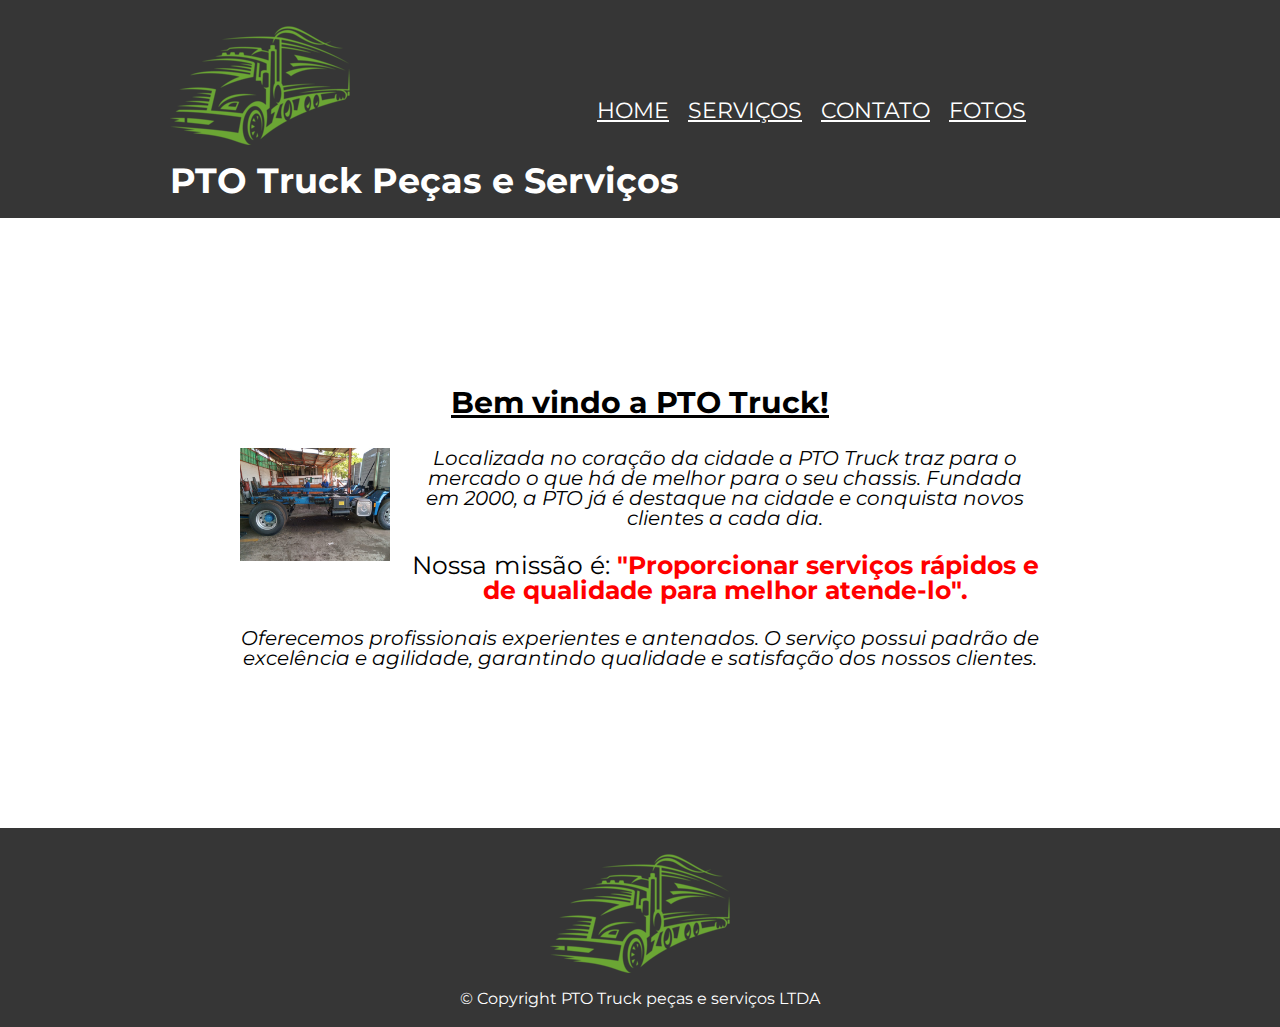
==== index.html @ a18a177d "mudança na font family" ====
<!DOCTYPE html>
<html lang="pt-br">
    <head>
        <meta charset="UTF-8">
        <title>PTO Truck</title>
        <link rel="stylesheet" href="css\reset.css">
        <link rel="stylesheet" type="text/css" href="css\index.css">
        <link href="https://fonts.googleapis.com/css2?family=Montserrat:wght@100&display=swap" rel="stylesheet">
    </head>
    <body>
        <header>
            <section class="titulo"> 
                <img src="imagens\logo.png"/>
                <h1>PTO Truck Peças e Serviços</h1>
                <nav>
                    <ul>
                        <li><a href="index.html">Home</a></li>
                        <li><a href="serviços.html">Serviços</a></li>
                        <li><a href="contato.html">Contato</a></li>
                        <li><a href="fotos.html">Fotos</a></li>
                    </ul>
                </nav>
            </section>
        </header>
        <main>
            <h2>Bem vindo a PTO Truck!</h2>
            <img class="chassi" src="imagens\main_image.jpeg" alt="Chassis encurtamento">
            <p>Localizada no coração da cidade a PTO Truck traz para o mercado o que há de melhor para o seu chassis. Fundada em 2000, a PTO já é destaque na cidade e conquista novos clientes a cada dia.</p>
            <p class="missao">Nossa missão é: <strong>"Proporcionar serviços rápidos e de qualidade para melhor atende-lo".</strong></p>
            <p>Oferecemos profissionais experientes e antenados. O serviço possui padrão de excelência e agilidade, garantindo qualidade e satisfação dos nossos clientes.</p>
        </main>
        <footer>
            <img src="imagens\logo.png">
            <p>&copy; Copyright PTO Truck peças e serviços LTDA</p>
        </footer>
    </body>
</html>
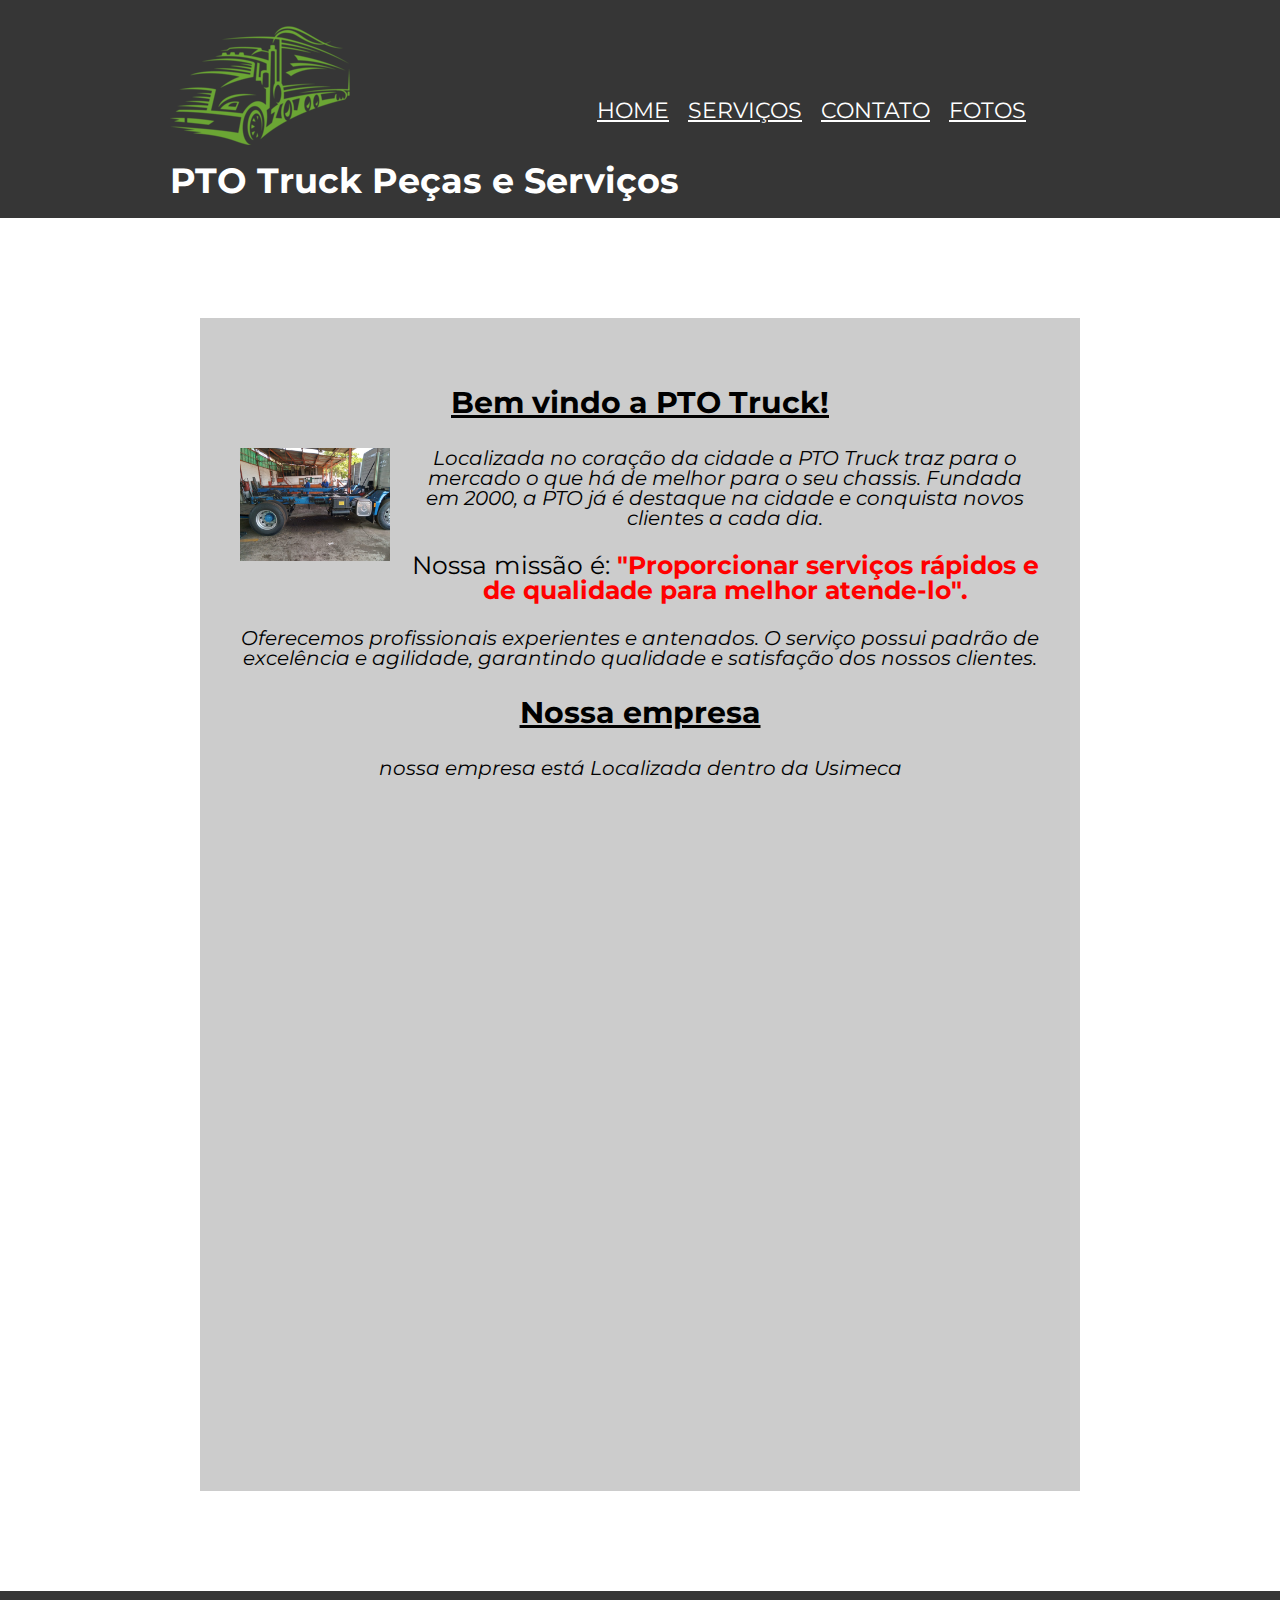
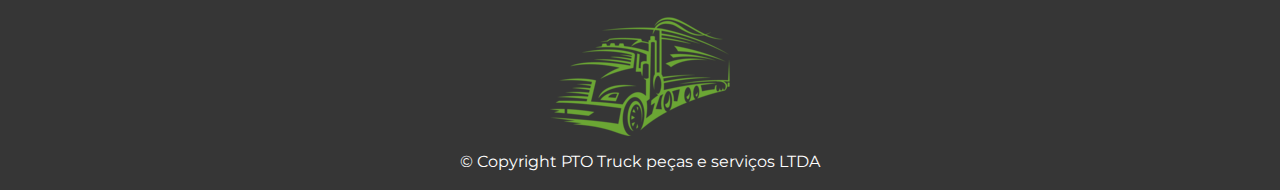
==== commit 8bb59c7d: "inseridos mapa e vídeo no index" ====
--- a/index.html
+++ b/index.html
@@ -5,7 +5,7 @@
         <title>PTO Truck</title>
         <link rel="stylesheet" href="css\reset.css">
         <link rel="stylesheet" type="text/css" href="css\index.css">
-        <link href="https://fonts.googleapis.com/css2?family=Montserrat:wght@100&display=swap" rel="stylesheet">
+        <link href="https://fonts.googleapis.com/css?family=Montserrat&display=swap" rel="stylesheet">
     </head>
     <body>
         <header>
@@ -23,11 +23,20 @@
             </section>
         </header>
         <main>
-            <h2>Bem vindo a PTO Truck!</h2>
+            <h2  class="titulo-principal">Bem vindo a PTO Truck!</h2>
             <img class="chassi" src="imagens\main_image.jpeg" alt="Chassis encurtamento">
             <p>Localizada no coração da cidade a PTO Truck traz para o mercado o que há de melhor para o seu chassis. Fundada em 2000, a PTO já é destaque na cidade e conquista novos clientes a cada dia.</p>
             <p class="missao">Nossa missão é: <strong>"Proporcionar serviços rápidos e de qualidade para melhor atende-lo".</strong></p>
             <p>Oferecemos profissionais experientes e antenados. O serviço possui padrão de excelência e agilidade, garantindo qualidade e satisfação dos nossos clientes.</p>
+        <section class="mapa">
+            <h2 class="titulo-principal">Nossa empresa</h2>
+            <p>nossa empresa está Localizada dentro da Usimeca</p>
+
+            <iframe src="https://www.google.com/maps/embed?pb=!1m18!1m12!1m3!1d3679.7250091116507!2d-43.47067018556476!3d-22.73846023760166!2m3!1f0!2f0!3f0!3m2!1i1024!2i768!4f13.1!3m3!1m2!1s0x9967bdc922c60b%3A0xa529103df4832759!2sUsimeca%20Ind%C3%BAstria%20Mec%C3%A2nica!5e0!3m2!1spt-BR!2sbr!4v1664280202594!5m2!1spt-BR!2sbr" width="100%" height="300" style="border:0;" allowfullscreen="" loading="lazy" referrerpolicy="no-referrer-when-downgrade"></iframe>
+        </section>
+        <div class="video">
+            <iframe width="560" height="315" src="https://www.youtube.com/embed/3c5AAqw1YQ4" title="YouTube video player" frameborder="0" allow="accelerometer; autoplay; clipboard-write; encrypted-media; gyroscope; picture-in-picture" allowfullscreen></iframe>
+        </div>
         </main>
         <footer>
             <img src="imagens\logo.png">
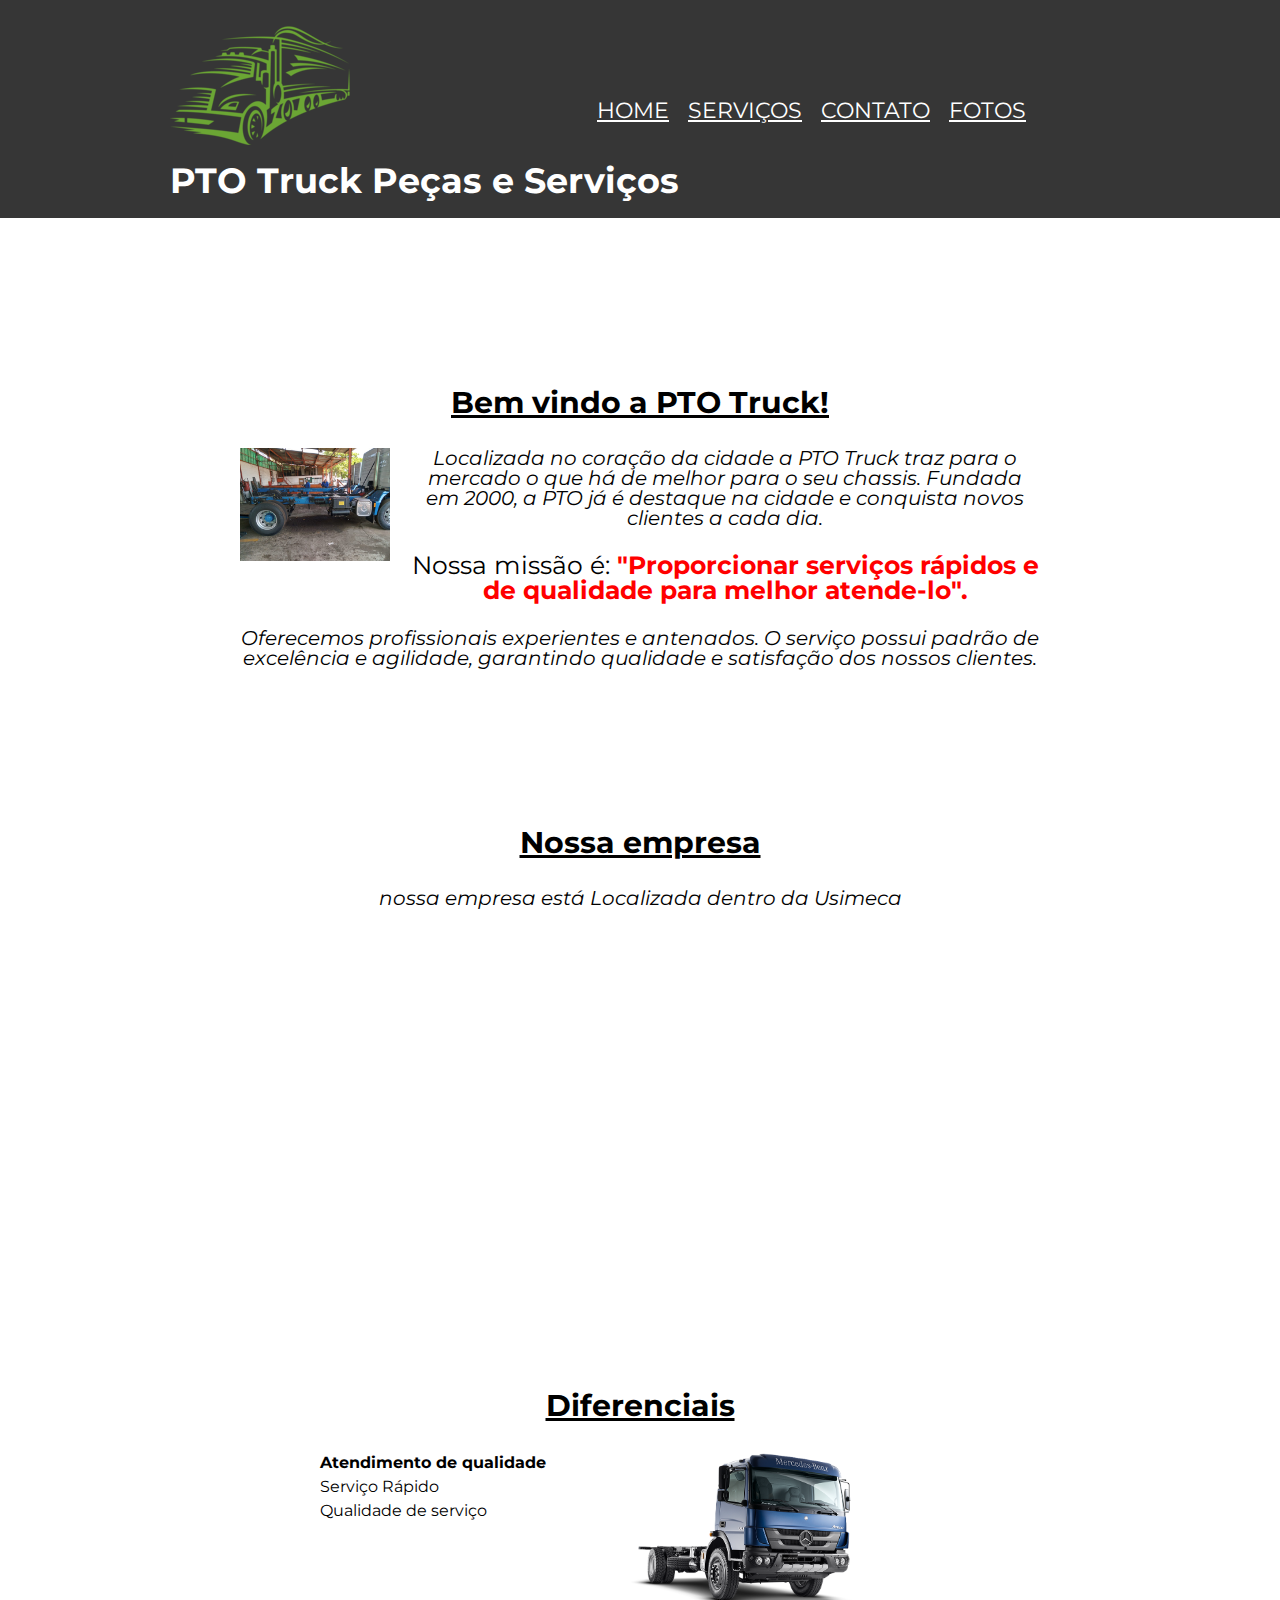
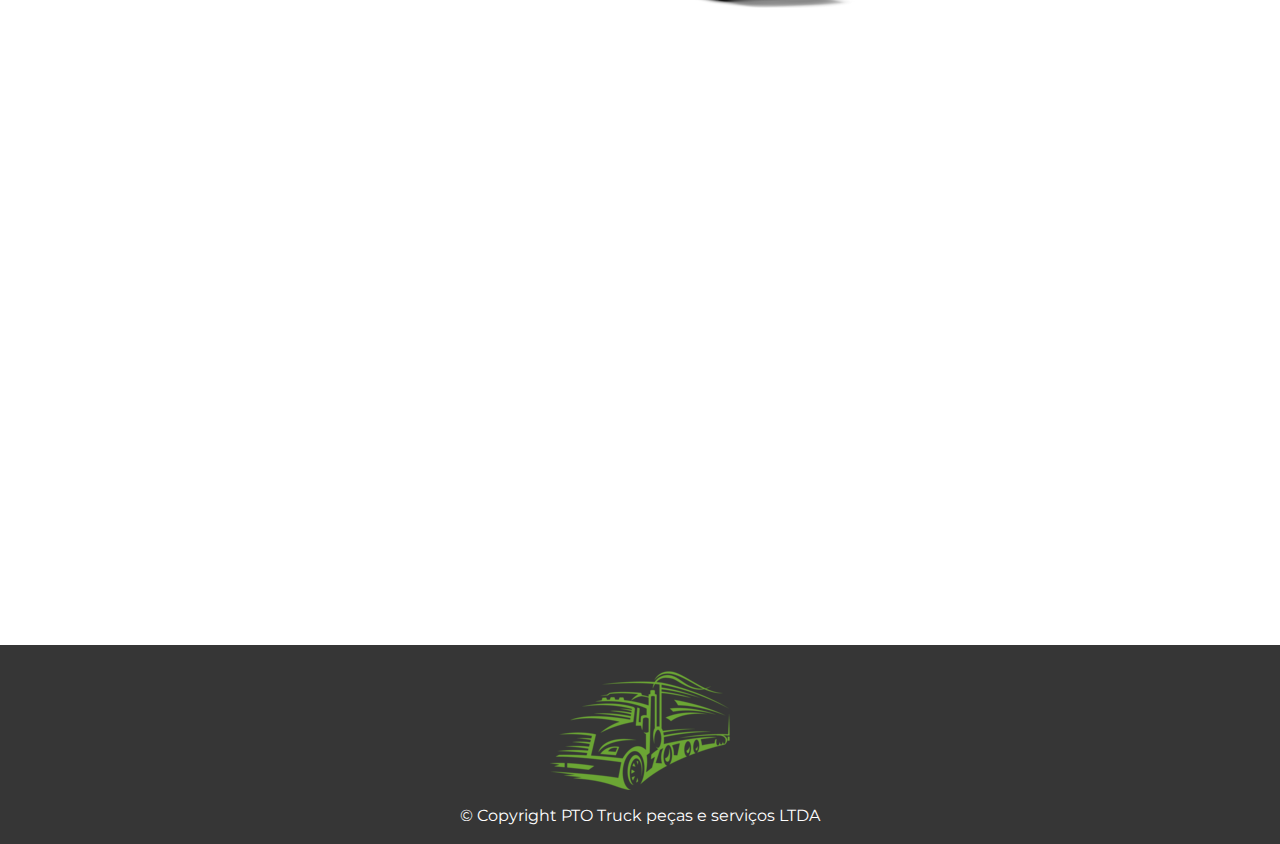
==== commit 6b7eb264: "Inserido a parte de Diferencial no index" ====
--- a/index.html
+++ b/index.html
@@ -23,20 +23,33 @@
             </section>
         </header>
         <main>
-            <h2  class="titulo-principal">Bem vindo a PTO Truck!</h2>
-            <img class="chassi" src="imagens\main_image.jpeg" alt="Chassis encurtamento">
-            <p>Localizada no coração da cidade a PTO Truck traz para o mercado o que há de melhor para o seu chassis. Fundada em 2000, a PTO já é destaque na cidade e conquista novos clientes a cada dia.</p>
-            <p class="missao">Nossa missão é: <strong>"Proporcionar serviços rápidos e de qualidade para melhor atende-lo".</strong></p>
-            <p>Oferecemos profissionais experientes e antenados. O serviço possui padrão de excelência e agilidade, garantindo qualidade e satisfação dos nossos clientes.</p>
-        <section class="mapa">
-            <h2 class="titulo-principal">Nossa empresa</h2>
-            <p>nossa empresa está Localizada dentro da Usimeca</p>
+            <section class="bem vindo">
+                <h2  class="titulo-principal">Bem vindo a PTO Truck!</h2>
+                <img class="chassi" src="imagens\main_image.jpeg" alt="Chassis encurtamento">
+                <p>Localizada no coração da cidade a PTO Truck traz para o mercado o que há de melhor para o seu chassis. Fundada em 2000, a PTO já é destaque na cidade e conquista novos clientes a cada dia.</p>
+                <p class="missao">Nossa missão é: <strong>"Proporcionar serviços rápidos e de qualidade para melhor atende-lo".</strong></p>
+                <p>Oferecemos profissionais experientes e antenados. O serviço possui padrão de excelência e agilidade, garantindo qualidade e satisfação dos nossos clientes.</p>
+            </section>
+            <section class="mapa">
+                <h2 class="titulo-principal">Nossa empresa</h2>
+                <p>nossa empresa está Localizada dentro da Usimeca</p>
 
-            <iframe src="https://www.google.com/maps/embed?pb=!1m18!1m12!1m3!1d3679.7250091116507!2d-43.47067018556476!3d-22.73846023760166!2m3!1f0!2f0!3f0!3m2!1i1024!2i768!4f13.1!3m3!1m2!1s0x9967bdc922c60b%3A0xa529103df4832759!2sUsimeca%20Ind%C3%BAstria%20Mec%C3%A2nica!5e0!3m2!1spt-BR!2sbr!4v1664280202594!5m2!1spt-BR!2sbr" width="100%" height="300" style="border:0;" allowfullscreen="" loading="lazy" referrerpolicy="no-referrer-when-downgrade"></iframe>
-        </section>
-        <div class="video">
-            <iframe width="560" height="315" src="https://www.youtube.com/embed/3c5AAqw1YQ4" title="YouTube video player" frameborder="0" allow="accelerometer; autoplay; clipboard-write; encrypted-media; gyroscope; picture-in-picture" allowfullscreen></iframe>
-        </div>
+                <iframe src="https://www.google.com/maps/embed?pb=!1m18!1m12!1m3!1d3679.7250091116507!2d-43.47067018556476!3d-22.73846023760166!2m3!1f0!2f0!3f0!3m2!1i1024!2i768!4f13.1!3m3!1m2!1s0x9967bdc922c60b%3A0xa529103df4832759!2sUsimeca%20Ind%C3%BAstria%20Mec%C3%A2nica!5e0!3m2!1spt-BR!2sbr!4v1664280202594!5m2!1spt-BR!2sbr" width="100%" height="300" style="border:0;" allowfullscreen="" loading="lazy" referrerpolicy="no-referrer-when-downgrade"></iframe>
+            </section>
+
+            <section class="diferenciais">
+                <h2 class="titulo-diferenciais">Diferenciais</h2>
+                <ul class="lista-diferenciais">
+                    <li class="itens-diferenciais">Atendimento de qualidade</li>
+                    <li class="itens-diferenciais">Serviço Rápido</li>
+                    <li class="itens-diferenciais">Qualidade de serviço</li>
+                </ul>
+                <img id="imagem-diferenciais" src="imagens\Atego.png" alt="Mercedes Atego 1719">
+            </section>
+
+            <div class="video">
+                <iframe width="560" height="315" src="https://www.youtube.com/embed/3c5AAqw1YQ4" title="YouTube video player" frameborder="0" allow="accelerometer; autoplay; clipboard-write; encrypted-media; gyroscope; picture-in-picture" allowfullscreen></iframe>
+            </div>
         </main>
         <footer>
             <img src="imagens\logo.png">
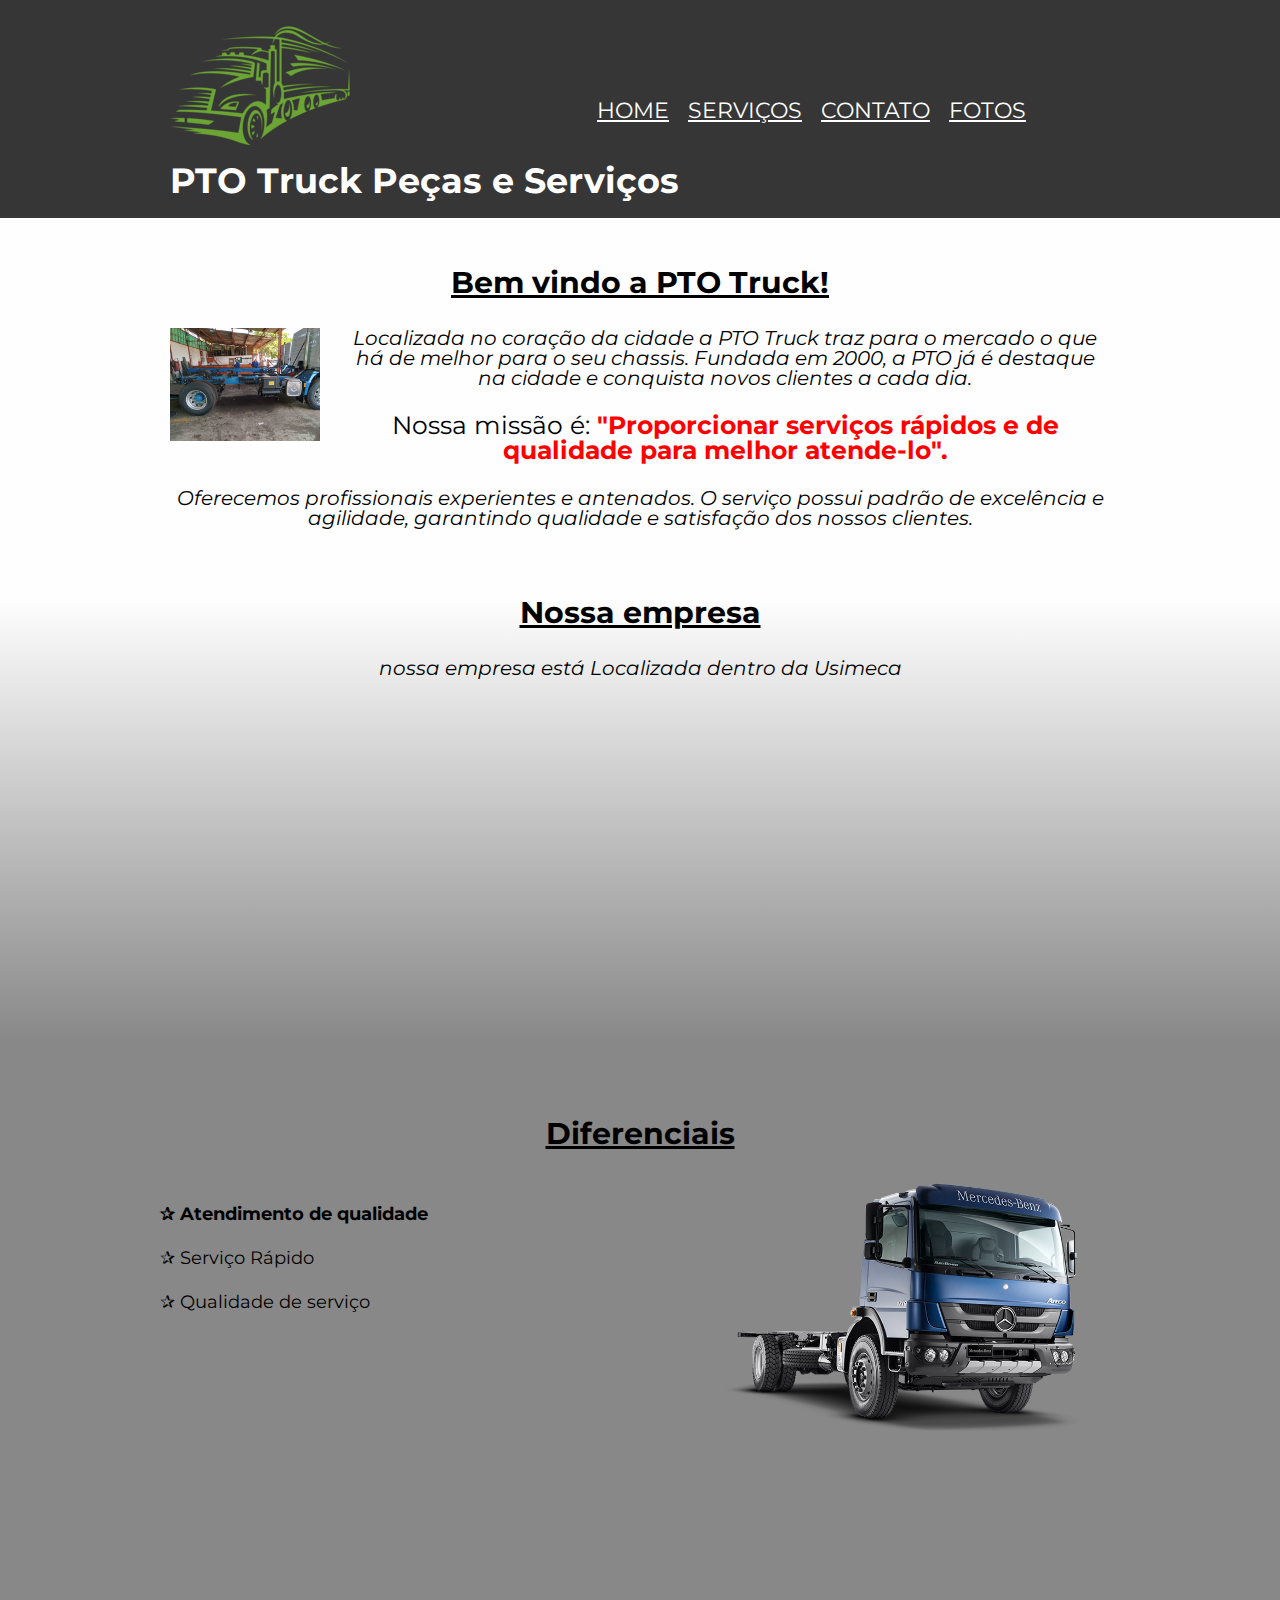
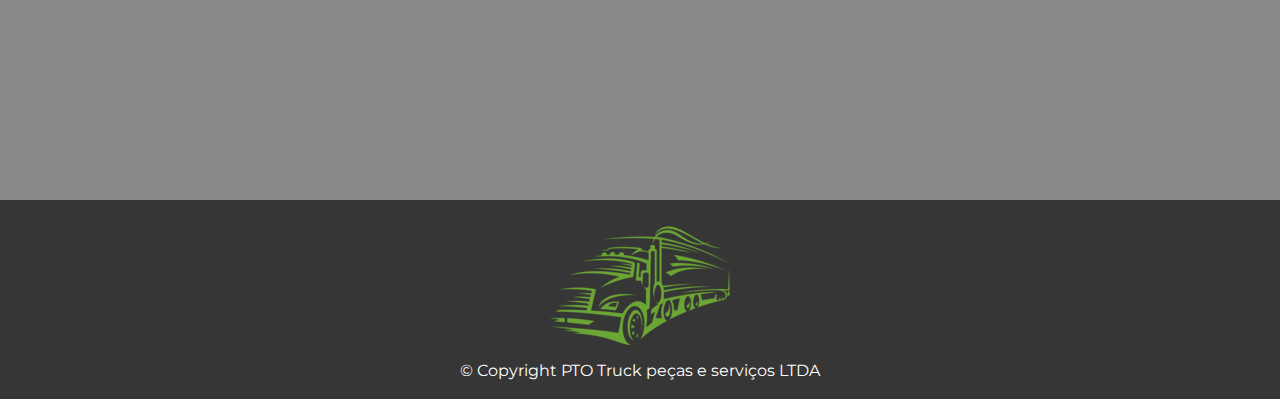
==== commit 3037f046: "Mudança de backgroud e semantica do css index" ====
--- a/index.html
+++ b/index.html
@@ -23,7 +23,7 @@
             </section>
         </header>
         <main>
-            <section class="bem vindo">
+            <section class="bem-vindo">
                 <h2  class="titulo-principal">Bem vindo a PTO Truck!</h2>
                 <img class="chassi" src="imagens\main_image.jpeg" alt="Chassis encurtamento">
                 <p>Localizada no coração da cidade a PTO Truck traz para o mercado o que há de melhor para o seu chassis. Fundada em 2000, a PTO já é destaque na cidade e conquista novos clientes a cada dia.</p>
@@ -33,8 +33,9 @@
             <section class="mapa">
                 <h2 class="titulo-principal">Nossa empresa</h2>
                 <p>nossa empresa está Localizada dentro da Usimeca</p>
-
+            <div id="mapa-conteudo">
                 <iframe src="https://www.google.com/maps/embed?pb=!1m18!1m12!1m3!1d3679.7250091116507!2d-43.47067018556476!3d-22.73846023760166!2m3!1f0!2f0!3f0!3m2!1i1024!2i768!4f13.1!3m3!1m2!1s0x9967bdc922c60b%3A0xa529103df4832759!2sUsimeca%20Ind%C3%BAstria%20Mec%C3%A2nica!5e0!3m2!1spt-BR!2sbr!4v1664280202594!5m2!1spt-BR!2sbr" width="100%" height="300" style="border:0;" allowfullscreen="" loading="lazy" referrerpolicy="no-referrer-when-downgrade"></iframe>
+            </div>
             </section>
 
             <section class="diferenciais">
@@ -45,11 +46,12 @@
                     <li class="itens-diferenciais">Qualidade de serviço</li>
                 </ul>
                 <img id="imagem-diferenciais" src="imagens\Atego.png" alt="Mercedes Atego 1719">
+            
+                <div id="video">
+                    <iframe width="560" height="315" src="https://www.youtube.com/embed/3c5AAqw1YQ4" title="YouTube video player" frameborder="0" allow="accelerometer; autoplay; clipboard-write; encrypted-media; gyroscope; picture-in-picture" allowfullscreen></iframe>
+                </div>
+
             </section>
-
-            <div class="video">
-                <iframe width="560" height="315" src="https://www.youtube.com/embed/3c5AAqw1YQ4" title="YouTube video player" frameborder="0" allow="accelerometer; autoplay; clipboard-write; encrypted-media; gyroscope; picture-in-picture" allowfullscreen></iframe>
-            </div>
         </main>
         <footer>
             <img src="imagens\logo.png">
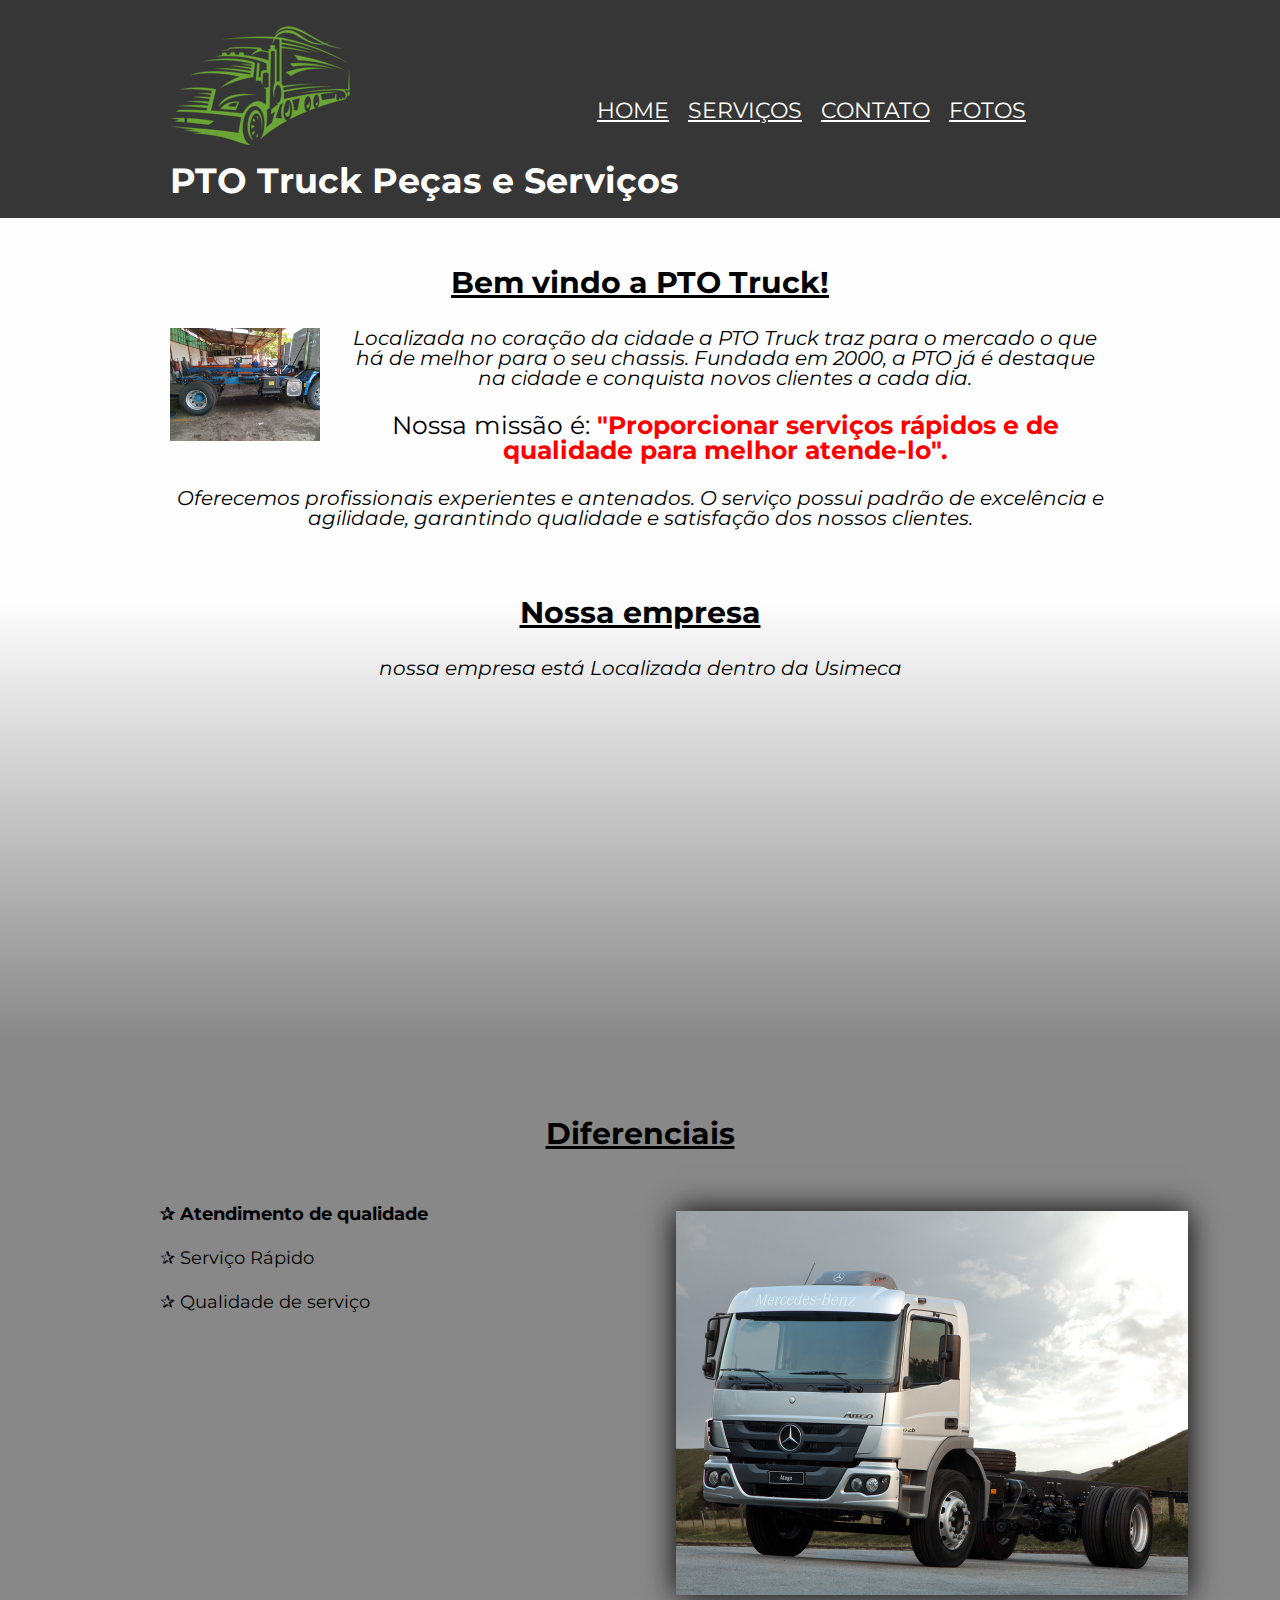
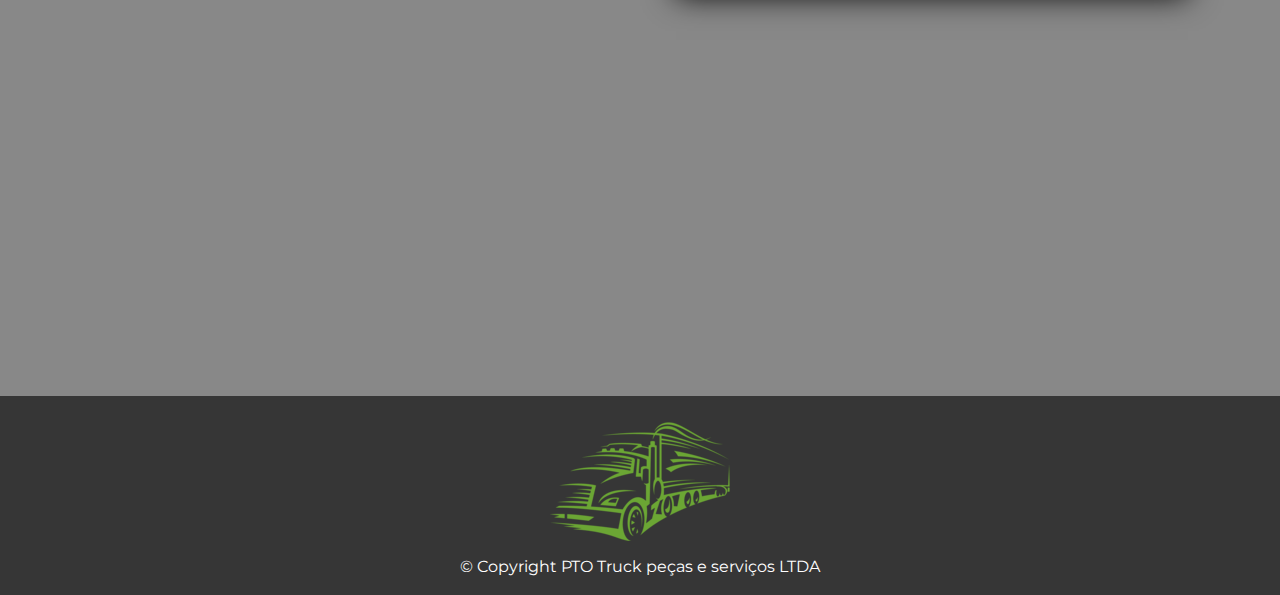
==== commit db76556b: "sombreamento de imagens" ====
--- a/index.html
+++ b/index.html
@@ -3,6 +3,7 @@
     <head>
         <meta charset="UTF-8">
         <title>PTO Truck</title>
+        <link rel="icon" href="logo.png">
         <link rel="stylesheet" href="css\reset.css">
         <link rel="stylesheet" type="text/css" href="css\index.css">
         <link href="https://fonts.googleapis.com/css?family=Montserrat&display=swap" rel="stylesheet">
@@ -45,8 +46,7 @@
                     <li class="itens-diferenciais">Serviço Rápido</li>
                     <li class="itens-diferenciais">Qualidade de serviço</li>
                 </ul>
-                <img id="imagem-diferenciais" src="imagens\Atego.png" alt="Mercedes Atego 1719">
-            
+                    <img id="imagem-diferenciais" src="imagens\Atego.png" alt="Mercedes Atego 1719">
                 <div id="video">
                     <iframe width="560" height="315" src="https://www.youtube.com/embed/3c5AAqw1YQ4" title="YouTube video player" frameborder="0" allow="accelerometer; autoplay; clipboard-write; encrypted-media; gyroscope; picture-in-picture" allowfullscreen></iframe>
                 </div>
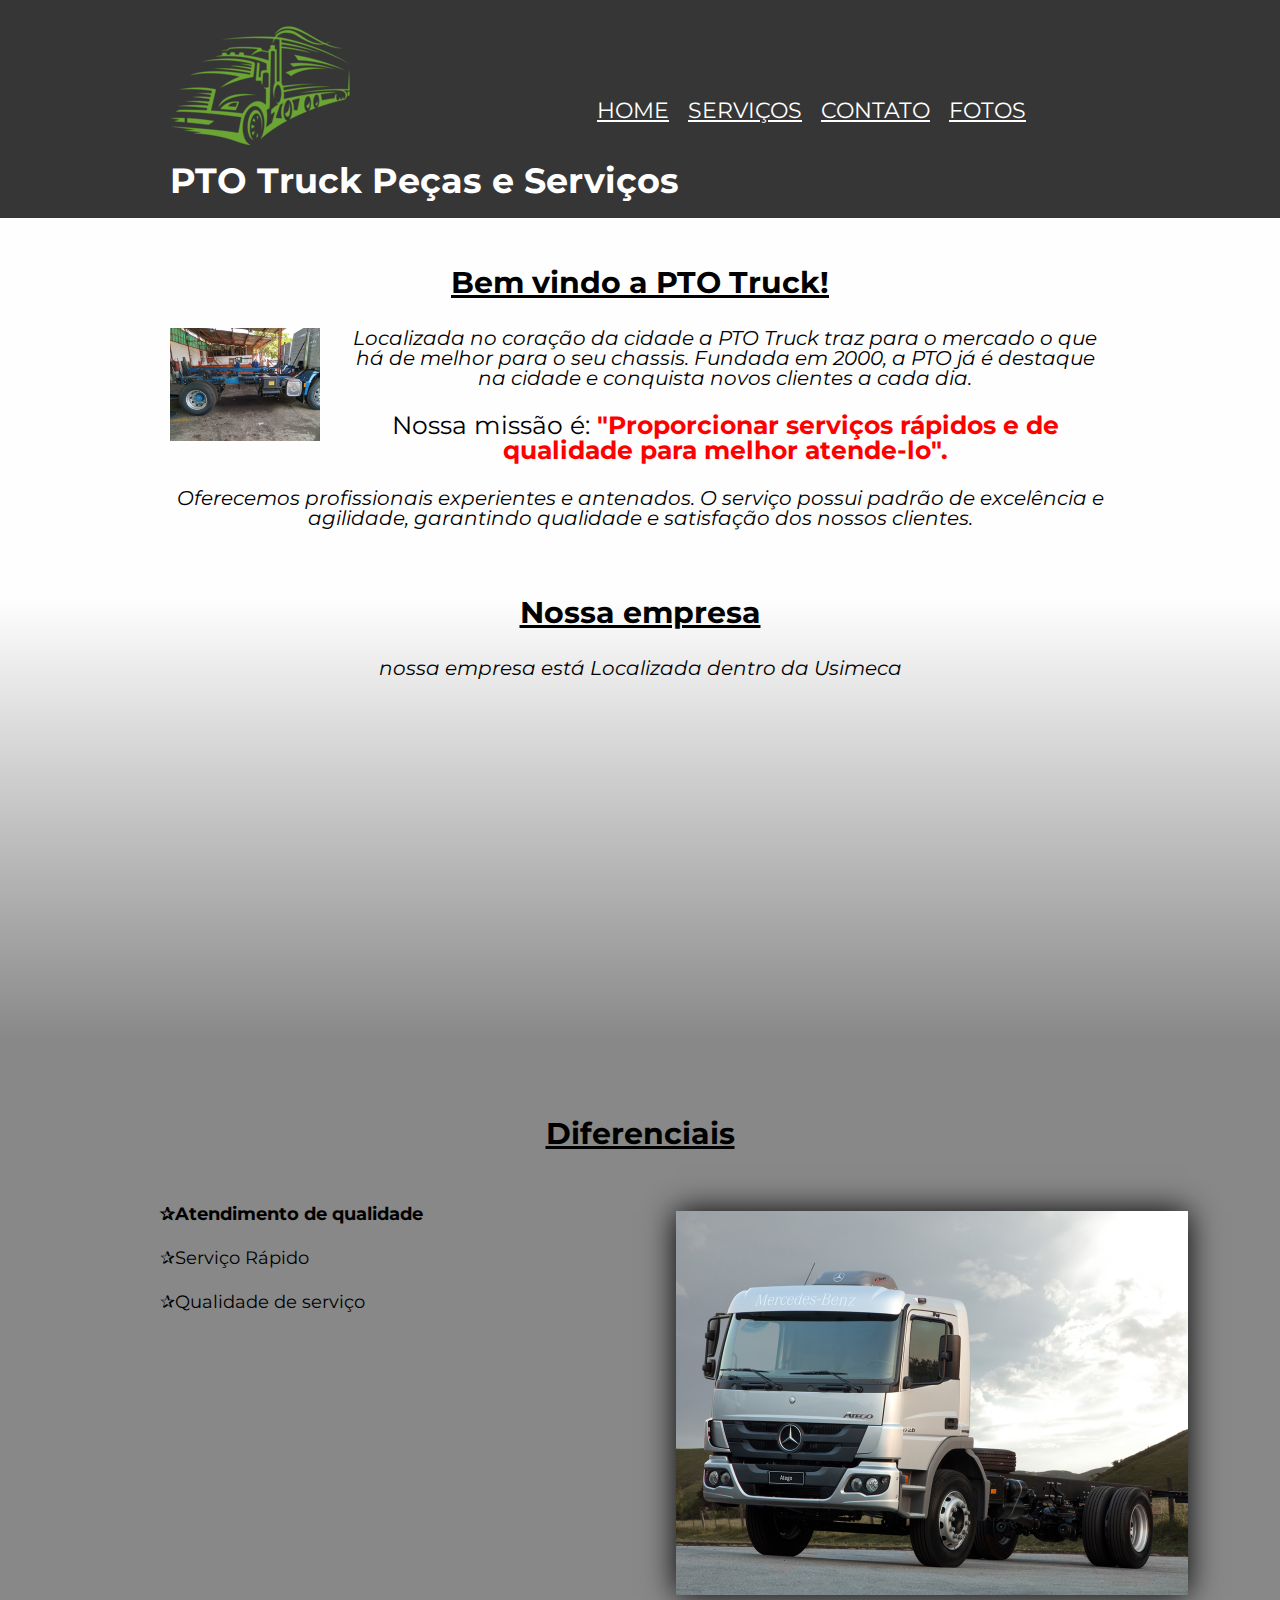
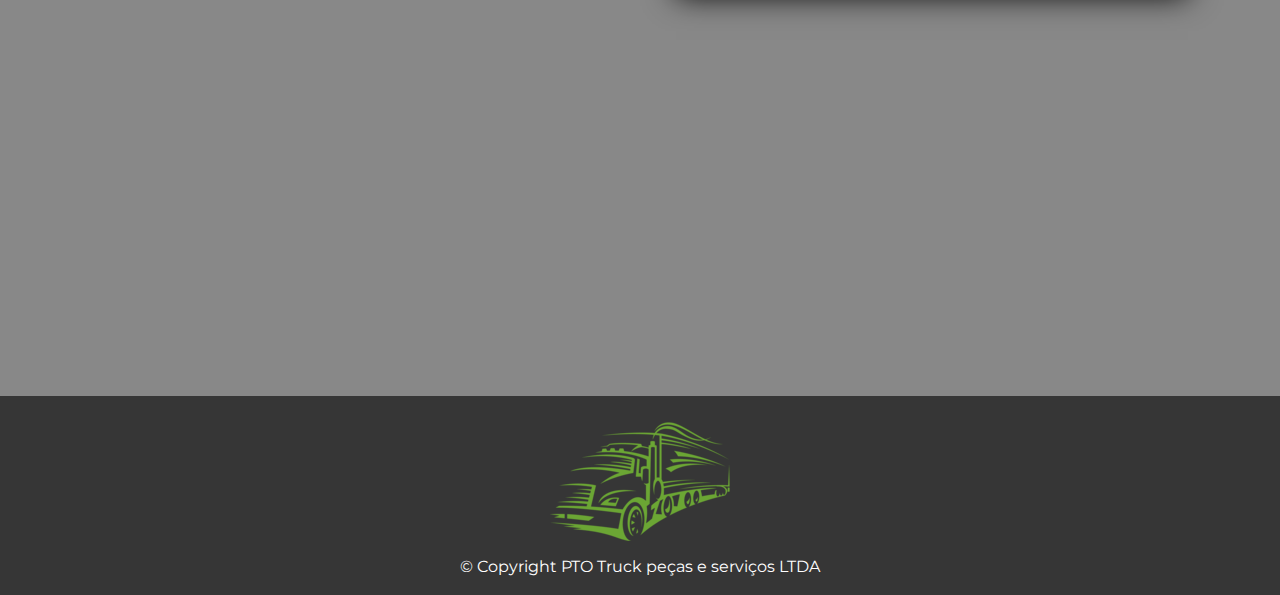
==== commit c9d06af6: "design responsivo implementado" ====
--- a/index.html
+++ b/index.html
@@ -2,6 +2,7 @@
 <html lang="pt-br">
     <head>
         <meta charset="UTF-8">
+        <meta name="viewport" content="width=device-width">
         <title>PTO Truck</title>
         <link rel="icon" href="logo.png">
         <link rel="stylesheet" href="css\reset.css">
@@ -11,7 +12,7 @@
     <body>
         <header>
             <section class="titulo"> 
-                <img src="imagens\logo.png"/>
+                <img class= "logo-inicial" src="imagens\logo.png"/>
                 <h1>PTO Truck Peças e Serviços</h1>
                 <nav>
                     <ul>
@@ -48,7 +49,7 @@
                 </ul>
                     <img id="imagem-diferenciais" src="imagens\Atego.png" alt="Mercedes Atego 1719">
                 <div id="video">
-                    <iframe width="560" height="315" src="https://www.youtube.com/embed/3c5AAqw1YQ4" title="YouTube video player" frameborder="0" allow="accelerometer; autoplay; clipboard-write; encrypted-media; gyroscope; picture-in-picture" allowfullscreen></iframe>
+                    <iframe width="80%" height="315" src="https://www.youtube.com/embed/3c5AAqw1YQ4" title="YouTube video player" frameborder="0" allow="accelerometer; autoplay; clipboard-write; encrypted-media; gyroscope; picture-in-picture" allowfullscreen></iframe>
                 </div>
 
             </section>
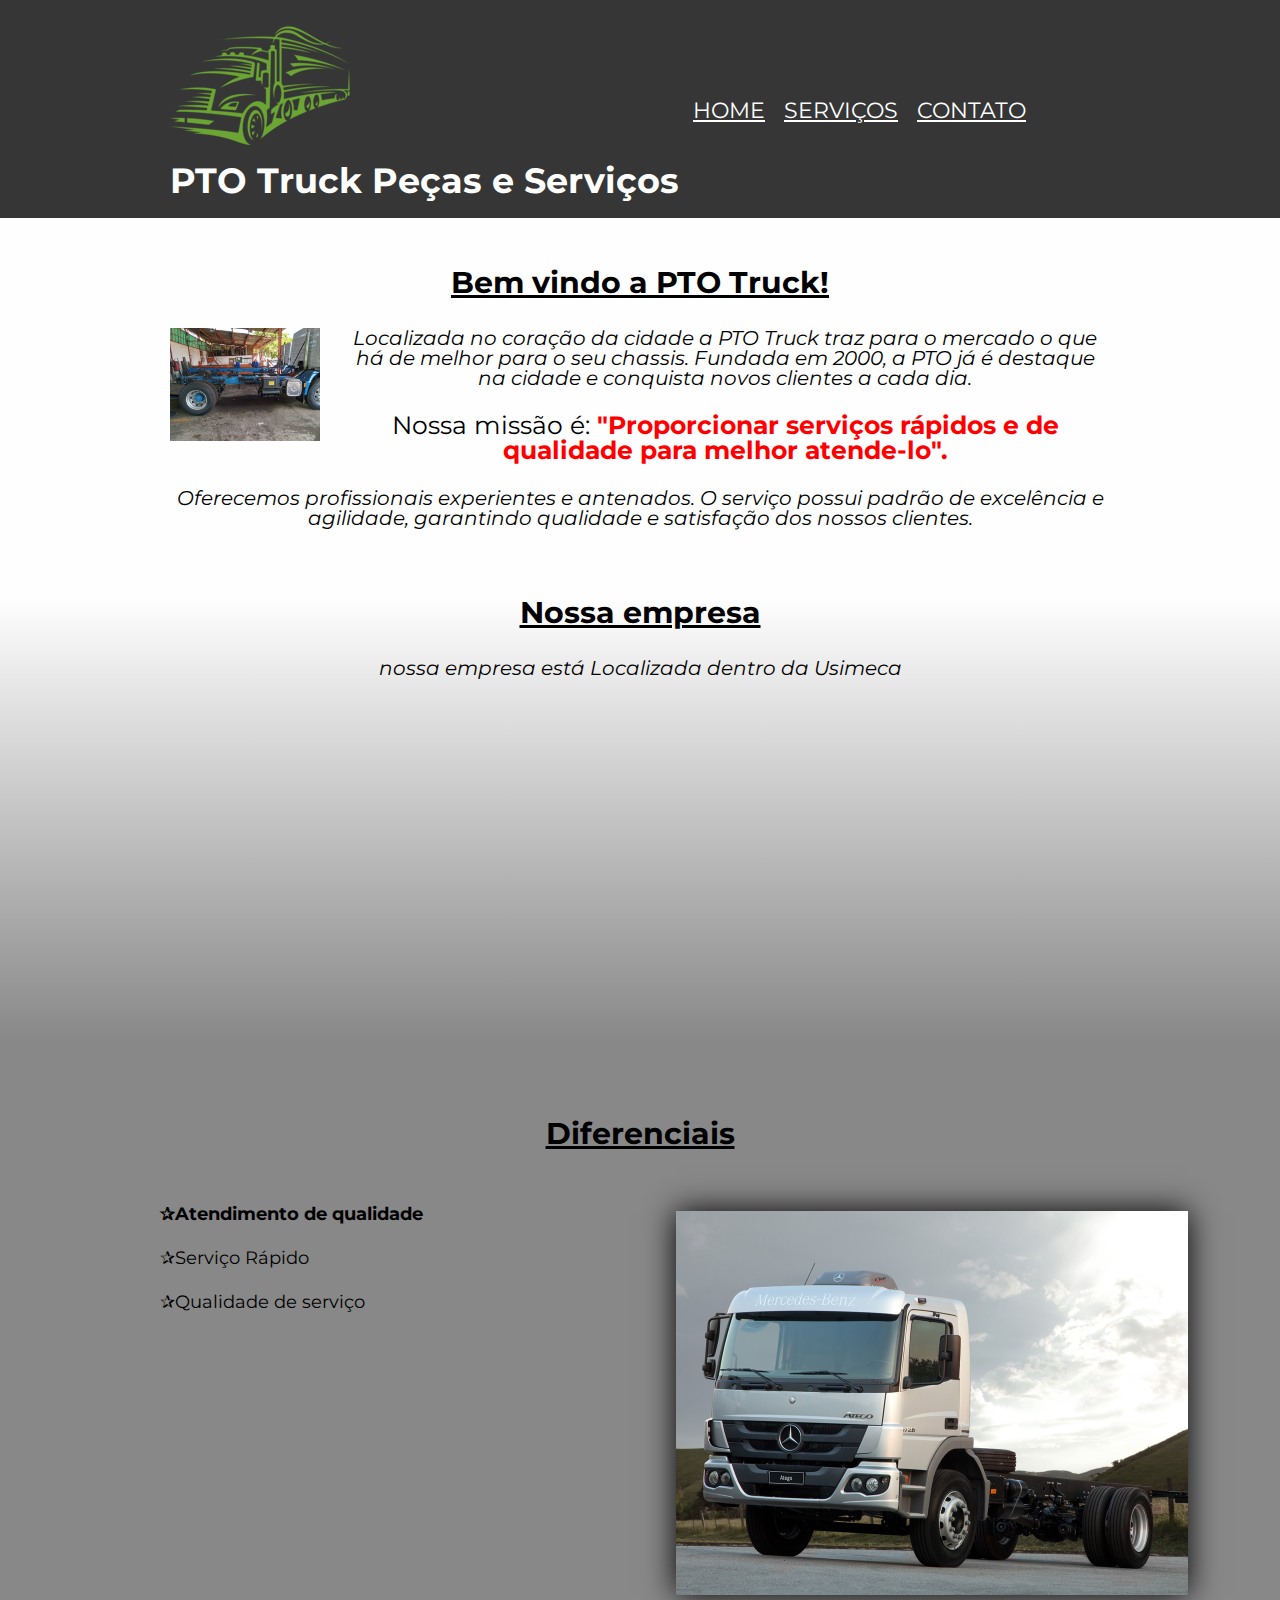
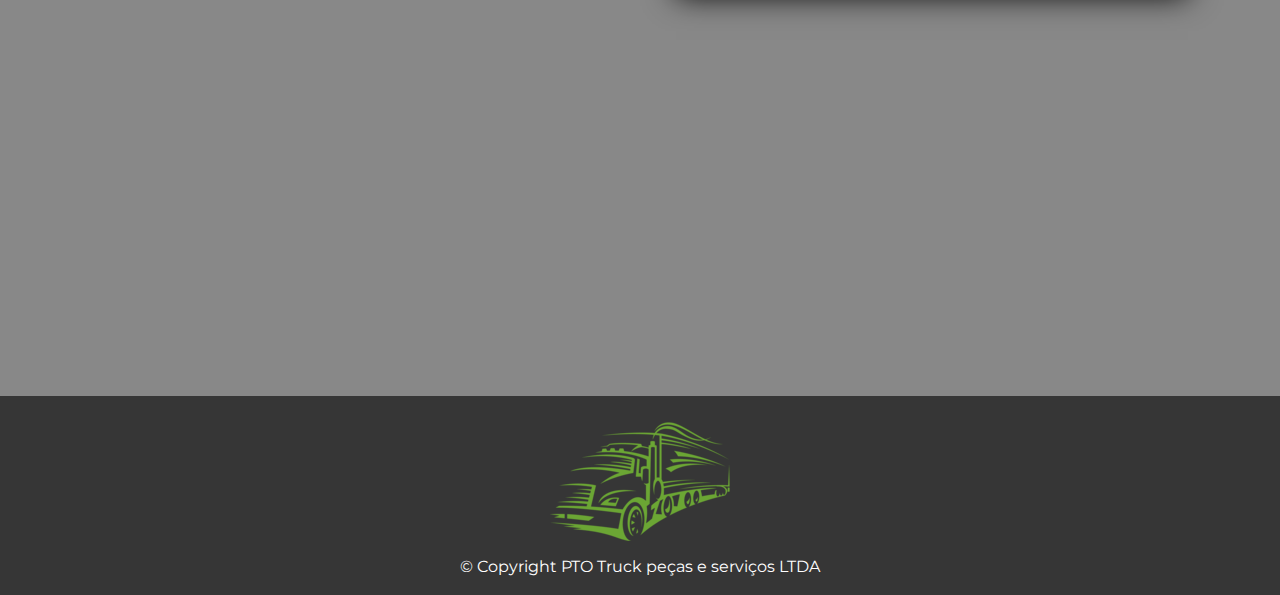
==== commit 731954bd: "Página de fotos excluída" ====
--- a/index.html
+++ b/index.html
@@ -19,7 +19,6 @@
                         <li><a href="index.html">Home</a></li>
                         <li><a href="serviços.html">Serviços</a></li>
                         <li><a href="contato.html">Contato</a></li>
-                        <li><a href="fotos.html">Fotos</a></li>
                     </ul>
                 </nav>
             </section>
